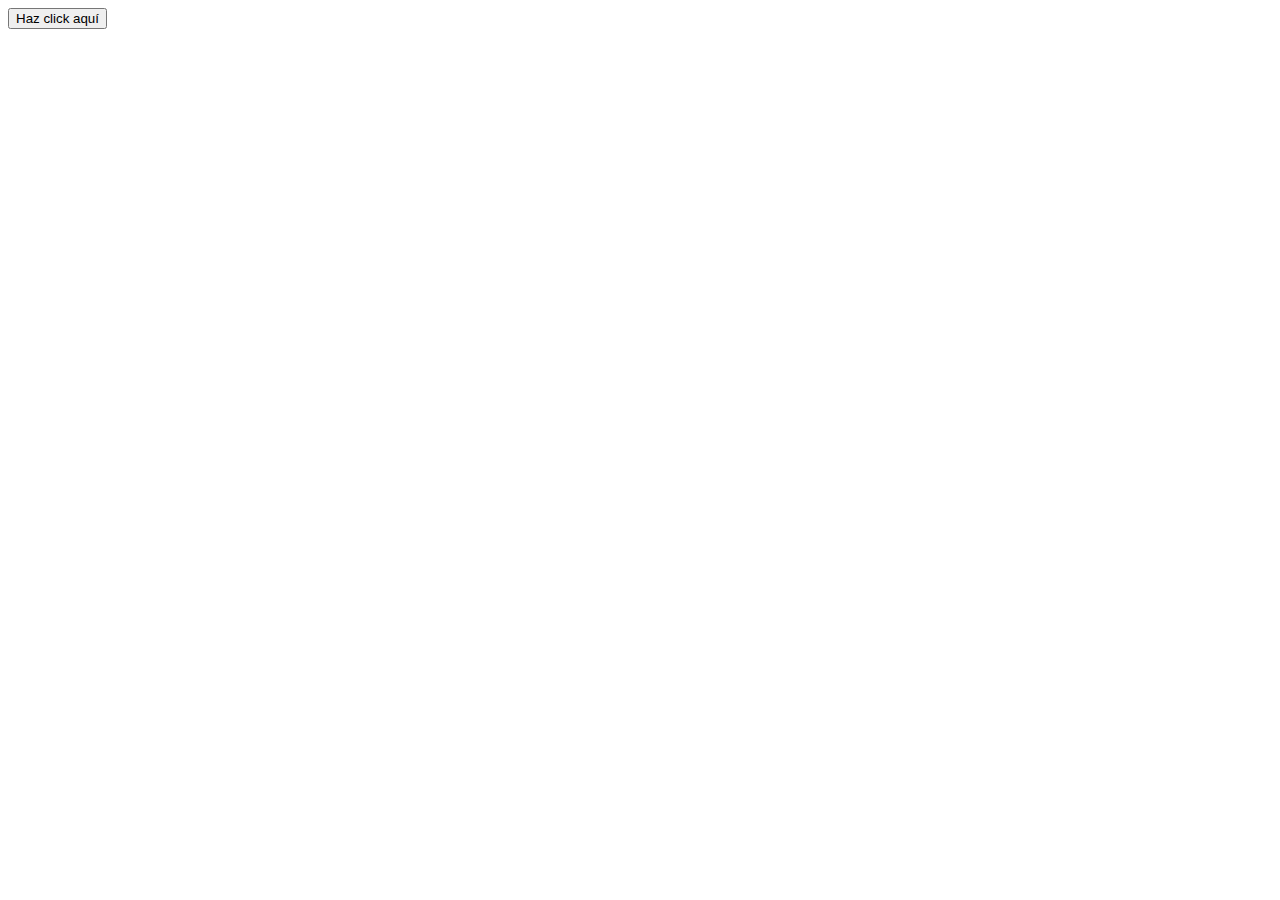
==== index.html @ 82ae6123 "Se agregan cambios a js" ====
<!DOCTYPE html>
<html lang="en">
<head>
    <meta charset="UTF-8">
    <meta name="viewport" content="width=device-width, initial-scale=1.0">
    <title>js</title>
   
</head>

<body>
    <script src="./script.js"></script>
     <button onclick="saludar()">Haz click aquí</button>

</body>

</html>
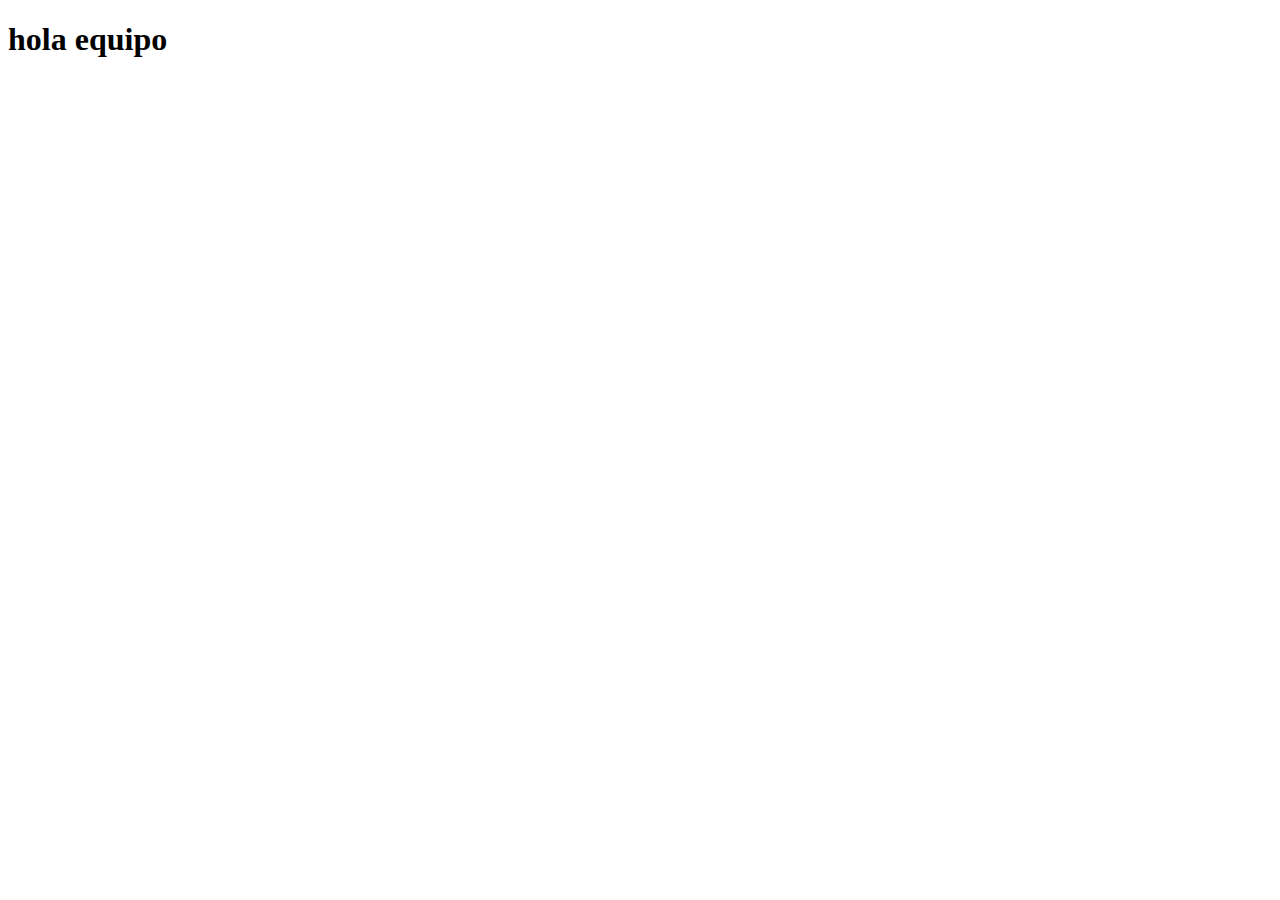
==== commit 9a4b7488: "se agrego estructura html2" ====
--- a/index.html
+++ b/index.html
@@ -1,16 +1,13 @@
 <!DOCTYPE html>
 <html lang="en">
 <head>
-    <meta charset="UTF-8">
-    <meta name="viewport" content="width=device-width, initial-scale=1.0">
-    <title>js</title>
-   
+  <meta charset="UTF-8">
+  <meta name="viewport" content="width=device-width, initial-scale=1.0">
+  <title>Document</title>
 </head>
+<body>
 
-<body>
-    <script src="./script.js"></script>
-     <button onclick="saludar()">Haz click aquí</button>
-
+  <H1>hola equipo</H1>
+  
 </body>
-
 </html>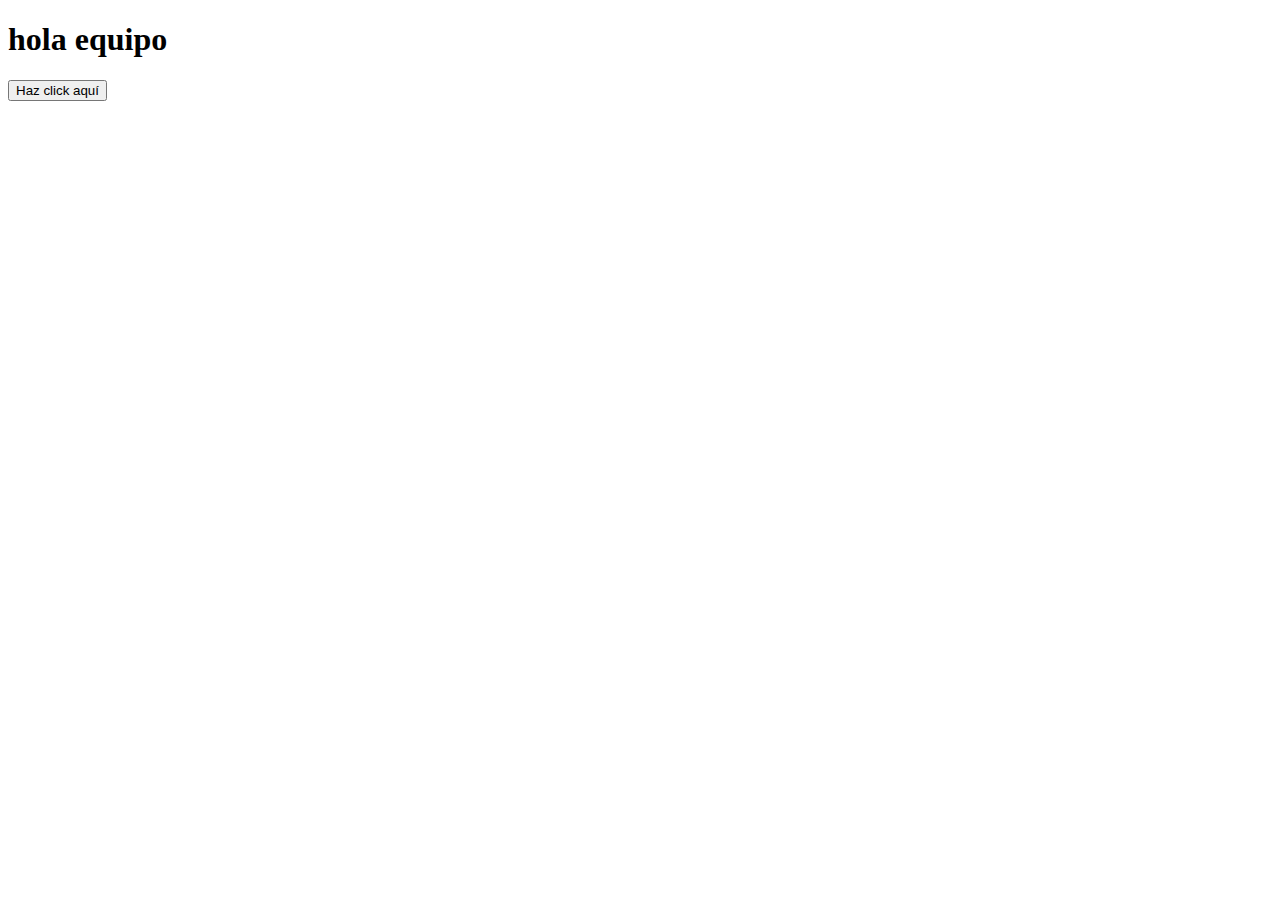
==== commit 76397f47: "Se incorporaron cambios a index.html" ====
--- a/index.html
+++ b/index.html
@@ -1,6 +1,7 @@
 <!DOCTYPE html>
 <html lang="en">
 <head>
+
   <meta charset="UTF-8">
   <meta name="viewport" content="width=device-width, initial-scale=1.0">
   <title>Document</title>
@@ -8,6 +9,9 @@
 <body>
 
   <H1>hola equipo</H1>
+  <script src="./script.js"></script>
+     <button onclick="saludar()">Haz click aquí</button>
   
 </body>
+
 </html>